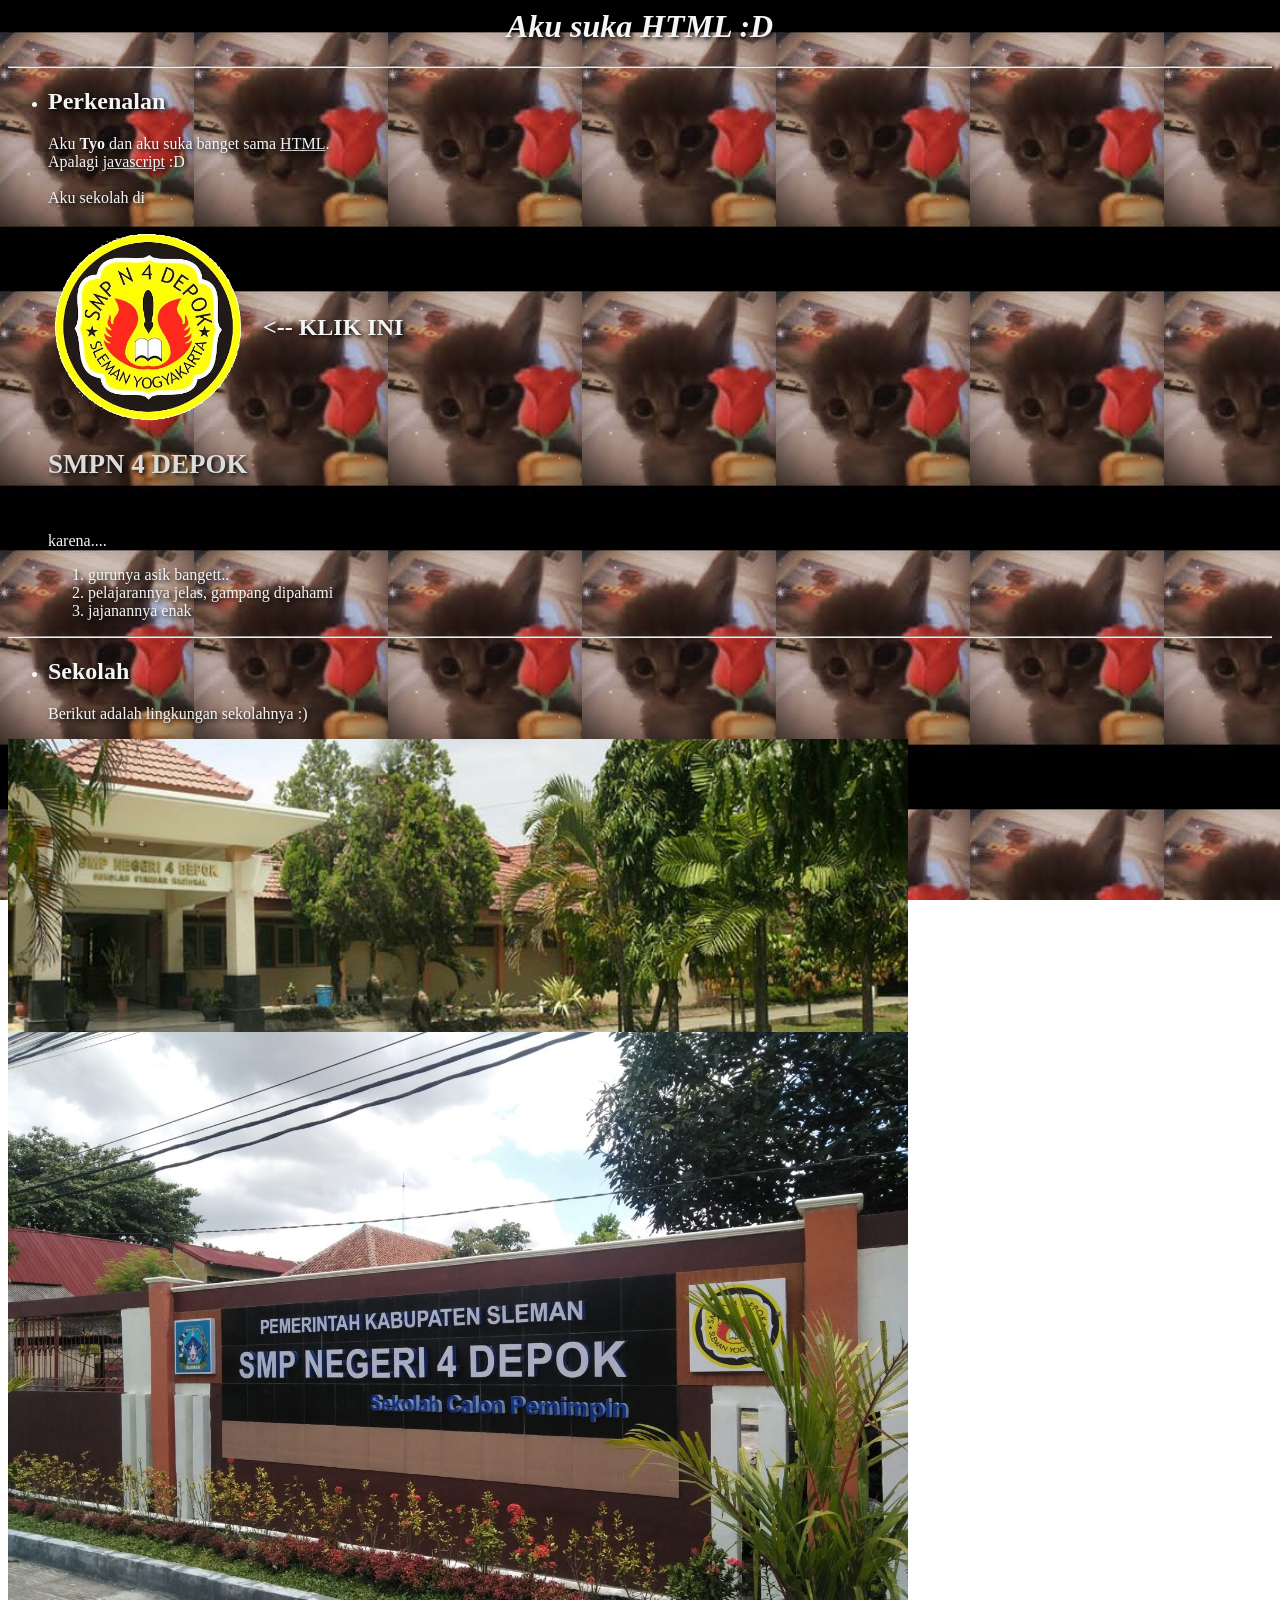
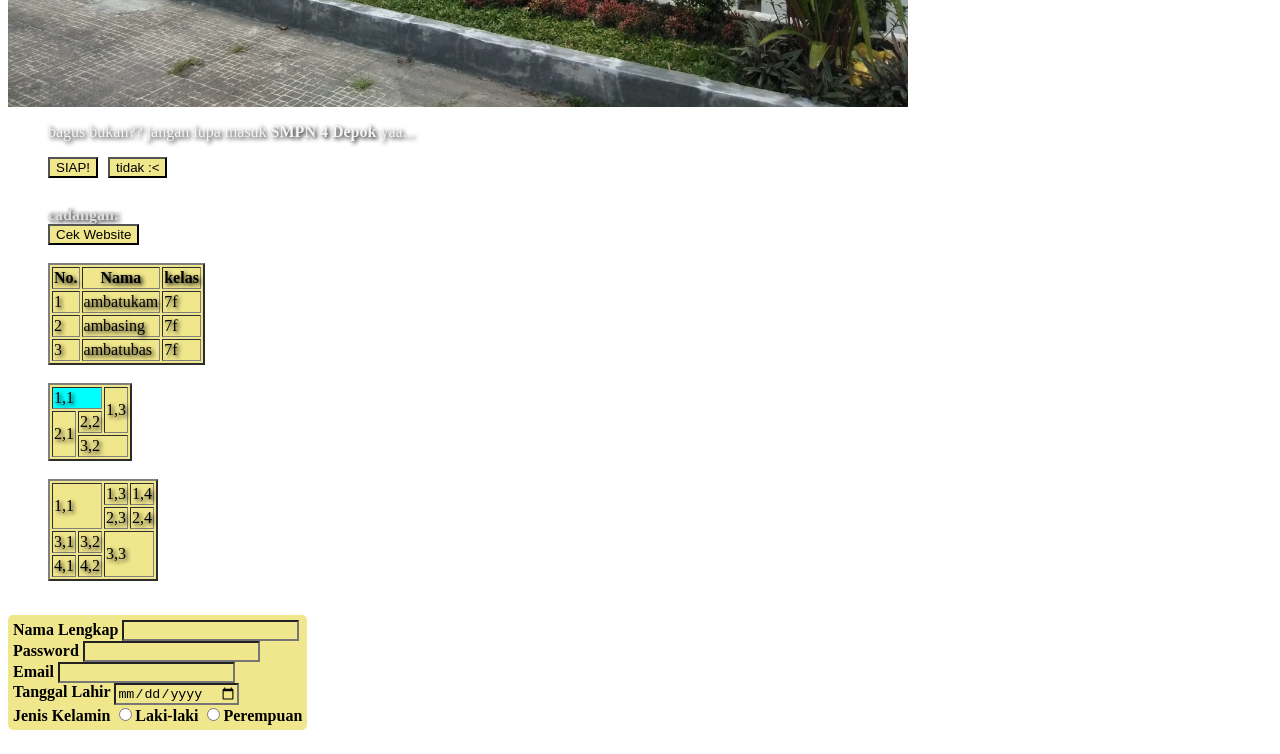
==== index.html @ 7028d97a "Add files via upload" ====
<html>
<head>
	<!-- Ini adalah judul -->
	<title>HTML :D</title>
	<link rel="icon" type="image/x-icon" href="Logo Kab Sleman (1).png">
	<link rel="stylesheet" href="style.css">
</head>
<body>
	<!-- Ini adalah h1 -->
	<h1><i><center>Aku suka HTML :D</center></i></h1>
	<hr>
	<!-- Ini semua yang dibawah adalah isi -->
	<ul><li><h2>Perkenalan</h2></li>
	<p>Aku <b>Tyo</b> dan aku suka banget sama <u>HTML</u>.<br> Apalagi <u>javascript</u>  :D <br><br>Aku sekolah di</p>
	<div style="display: flex; align-items: center; gap: 15px;"><a class="web" target="_blank" type="button" onclick="window.location.href='https://smpn4depok.sch.id/'" value="Cek Website" ><img src="Logo SMPN 4 Depok.png" alt="" width="200" ></a>
	<h2><-- KLIK INI</h2></div>
	<h1 style="color: whitesmoke; font-size: 27px;  "><a target="_blank" href='https://smpn4depok.sch.id/'>SMPN 4 DEPOK</a></h1>
	<br>
	<p>karena....</p>
	<ol type="1">
		<li>gurunya asik bangett..</li>
		<li>pelajarannya jelas, gampang dipahami</li>
		<li>jajanannya enak</li>
	</ol>

	</ul>
	<hr>
	<ul><li><h2>Sekolah</h2></li>
	<p>Berikut adalah lingkungan sekolahnya :)</p>
	</ul>
	<img src="Halaman depan SMPN 4 Depok.jpg" alt="Halaman depan SMPN 4 Depok" width="900">
	<br>	
	<img src="pintu depan.jpg" alt="pintu depan" width="900">
	<ul><p>bagus bukan??   jangan lupa masuk <b>SMPN 4 Depok</b> yaa...</p>
	
<div class="toggle-row">
  <input type="button" value="SIAP!" id="toggleBtn" />
  <input type="button" value="tidak :<" id="toggleBtn2" />
</div>
<div class="toggle-msg">
  <h3 class="Hmm">Keren kamu!</h3>
  <h3 class="Hmm2">Parah kamu, Kamu masuk sini lah...</h3>
</div>
	<br><a><b>cadangan:</a><br>
	<input target="_blank" type="button" onclick="window.location.href='https://smpn4depok.sch.id/'" value="Cek Website"  /><br><br>
	
	<table border="2">
		<tr>
			<th>No.</th>
			<th>Nama</th>
			<th>kelas</th>
		</tr>
		<tr>
			<td>1</td>
			<td>ambatukam</td>
			<td>7f</td>
		</tr>
		<tr>
			<td>2</td>
			<td>ambasing</td>
			<td>7f</td>
		</tr>
		<tr>
			<td>3</td>
			<td>ambatubas</td>
			<td>7f</td>
		</tr>
	</table>
	<br>
	<table border="2">
<tr>
	<td colspan="2" style="background-color: aqua;">1,1</td>
	<td rowspan="2">1,3</td>
</tr>
<tr>
	<td rowspan="2">2,1</td>
	<td>2,2</td>

</tr>
<tr>
	<td colspan="2">3,2</td>
</tr>
</table><br>
	<table border="2">
<tr>
	<td colspan="2" rowspan="2">1,1</td>
	<td>1,3</td>
	<td>1,4</td>
</tr>
<tr>
	<td>2,3</td>
	<td>2,4</td>
</tr>
<tr>
	<td>3,1</td>
	<td>3,2</td>
	<td rowspan="2" colspan="2">3,3</td>
</tr>
<tr>
	<td>4,1</td>
	<td>4,2</td>
</tr>
</table>
</ul>
<br>
<form action="">
	<label for="nama">Nama Lengkap</label>
	<input type="text" name="" id="nama"><br>
	<label for="password">Password</label>
	<input type="password" name="" id="password"><br>
	<label for="email">Email</label>
	<input type="email" name="" id="email"><br>
	<label for="tanggal lahir">Tanggal Lahir</label>
	<input type="date" name="" id="tanggal lahir"><br>
	<label for="jenis kelamin">Jenis Kelamin</label>
	<input type="radio" name="amba" id="laki-laki" value="laki-laki">Laki-laki
	<input type="radio" name="amba" id="perempuan" value="perempuan">Perempuan<br>
</form>


</body>

<script>

const hmm = document.querySelector('h3.Hmm');
const hmm2 = document.querySelector('h3.Hmm2');
const btn1 = document.getElementById('toggleBtn');
const btn2 = document.getElementById('toggleBtn2');

btn1.onclick = function() {
  if (hmm.style.display === 'none' || hmm.style.display === '') {
    hmm.style.display = 'block';
    hmm2.style.display = 'none';
  } else {
    hmm.style.display = 'none';
  }
};

btn2.onclick = function() {
  if (hmm2.style.display === 'none' || hmm2.style.display === '') {
    hmm2.style.display = 'block';
    hmm.style.display = 'none';
  } else {
    hmm2.style.display = 'none';
  }
};

// Hide both on page load
hmm.style.display = 'none';
hmm2.style.display = 'none';

</script>
</html>
---- style.css ----
body{
    /* background-color: khaki; */
    background-image: url(images\ \(2\).jpg);
    /* background-repeat:repeat; */
    background-attachment: fixed;
}

h1{
    color: whitesmoke;
    text-shadow: 2px 2px 4px #000000;
}

input{
    background-color: khaki;;
}

.toggle-row {
  display: flex;
  gap: 10px;
  align-items: center;
}

.toggle-msg {
  margin-top: 10px;
}
.Hmm, .Hmm2 {
  display: none;
}

ul {
    color: whitesmoke;
    text-shadow: 2px 2px 4px #000000;
}

table {
    background-color: khaki;
}

form {
    background-color: khaki;
    border-radius: 5px;
    padding: 5px;
    display: inline-block;
}

a {
    color: gainsboro;
    text-decoration: none;
    border-radius: 5px;
    display: inline-block;
}
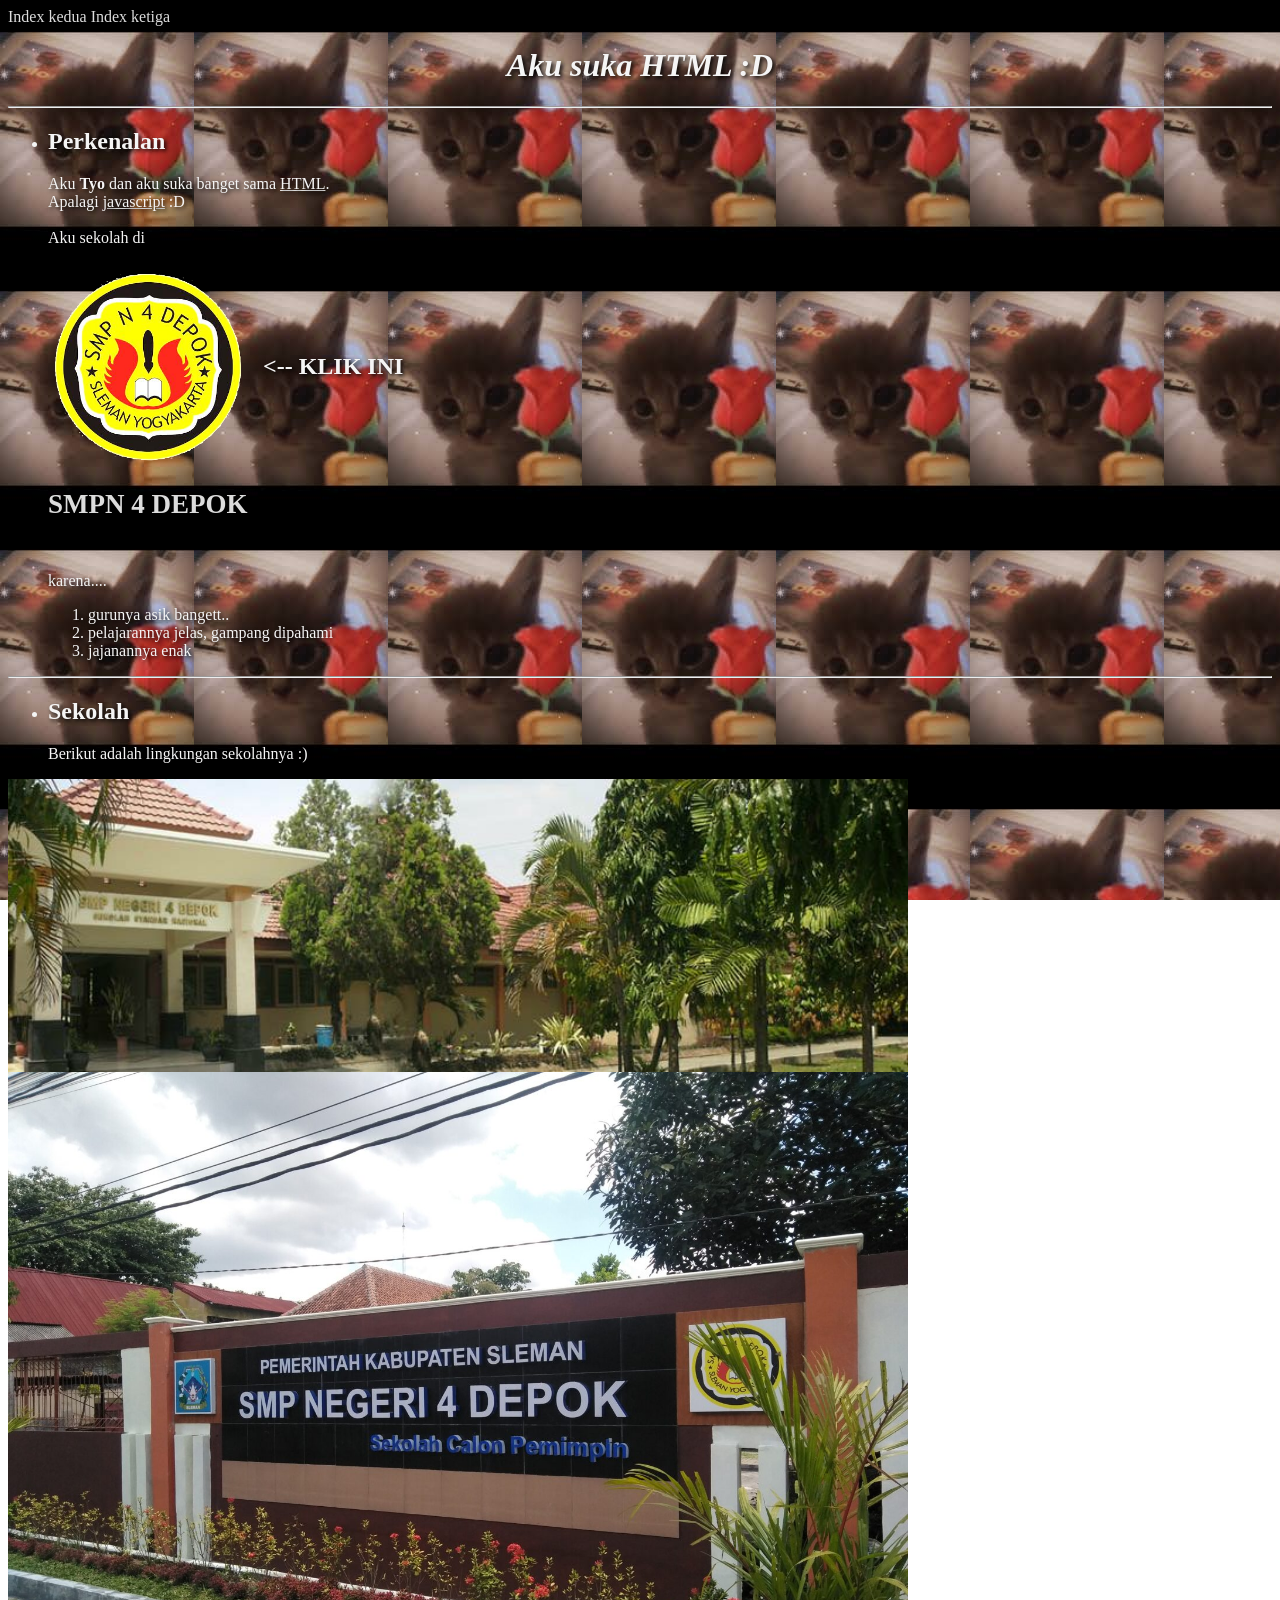
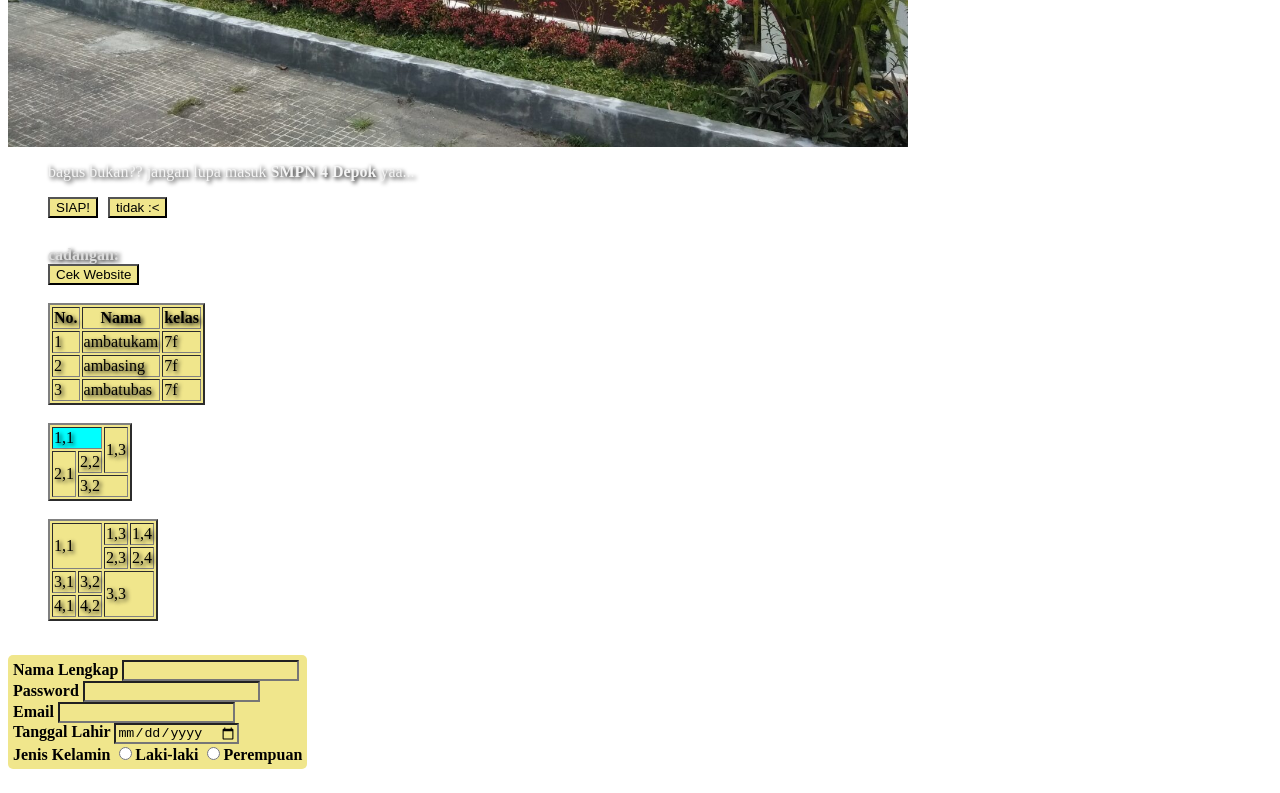
==== commit fcef1c69: "Add files via upload" ====
--- a/index.html
+++ b/index.html
@@ -6,6 +6,8 @@
 	<link rel="stylesheet" href="style.css">
 </head>
 <body>
+	<a href="inlinecss.html">Index kedua</a>
+	<a href="baru.html">Index ketiga</a>
 	<!-- Ini adalah h1 -->
 	<h1><i><center>Aku suka HTML :D</center></i></h1>
 	<hr>
